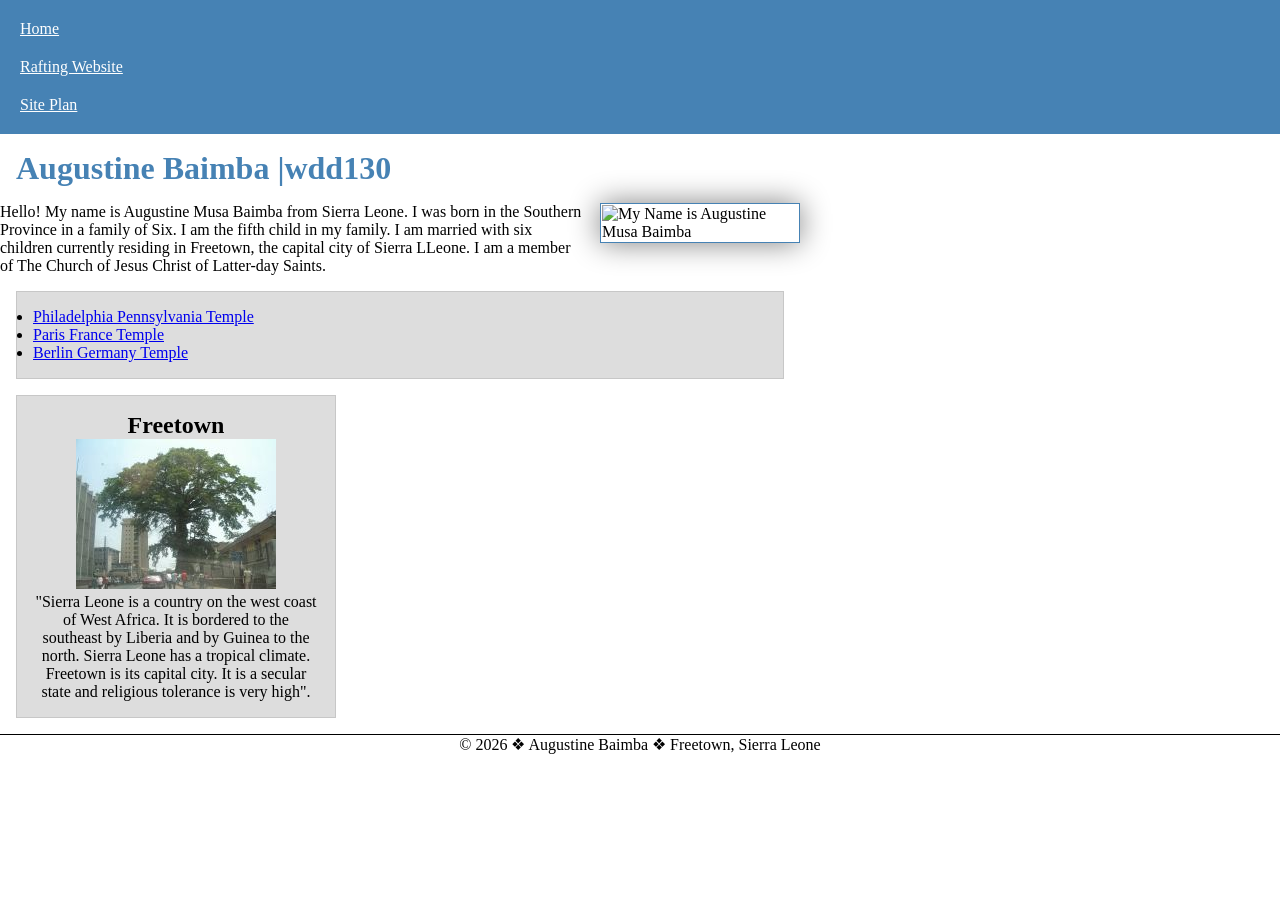
==== index.html @ fadbdafb "commit" ====
<!--18 March 2026-->
<!DOCTYPE html>
<html lang="en">

<head>
    <meta charset="UTF-8">
    <meta name="viewport" content="width=device-width, initial-scale=1.0">
    <title>Augustine Musa Baimba |wdd130</title>
    <meta name="description" content="Augustine Baimba's BYU Idaho WDD 130 Course Home Page">
    <meta name="author" content="Augustine Baimba">
    <link rel="stylesheet" href="styles/styles.css">
</head>

<body>
    <header>
        <nav>
            <a href="#">Home</a>
            <a href="wwr/">Rafting Website</a>
            <a href="wwr/site-plan-rafting.html">Site Plan</a>
        </nav>
    </header>
    <main>
        <h1>Augustine Baimba |wdd130</h1>
        <img src="images/image.augustine.baimba.JPG" alt="My Name is Augustine Musa Baimba"
          width="200">
        <p>Hello! My name is Augustine Musa Baimba from Sierra Leone. I was born in the
            Southern
            Province in a family of Six. I am the fifth child in
            my family. I am married with six children currently residing in Freetown, the
            capital
            city of
            Sierra LLeone. I am a member of The Church of Jesus Christ of Latter-day Saints.
        </p>
        <ul class="box">
            <li><a href="https://www.churchofjesuschrist.org/temples/details/philadelphia-pennsylvania-temple"
                  target="_blank">Philadelphia Pennsylvania Temple</a></li>
            <li><a href="https://www.churchofjesuschrist.org/temples/details/paris-france-temple"
                  target="_blank">Paris France Temple</a></li>
            <li><a href="https://www.churchofjesuschrist.org/temples/details/berlin-germany-temple"
                  target="_blank">Berlin Germany Temple</a></li>
        </ul>
    </main>
    <aside class="box">
        <h2>Freetown</h2>
        <img src="images/cotten_tree.jpg" alt="Freetown Cotton Tree">
        <p>"Sierra Leone is a country on the west coast of West Africa. It is
            bordered to the southeast
            by Liberia and by Guinea to the north. Sierra Leone has a tropical
            climate. Freetown is its
            capital city. It is a secular state and religious tolerance is very
            high".
        </p>
    </aside>
    <footer>
        <p>© 2026 ❖ Augustine Baimba ❖ Freetown, Sierra Leone</p>
    </footer>

</html>
---- styles/styles.css ----
* {
    margin: 0;
    padding: 0;
    box-sizing: border-box;
}

nav {
    background-color: steelblue;
    padding: 10px;
}

nav a {
    color: white;
    padding: 10px;
    display: block;
}

h1 {
    color: steelblue;
    padding: 1rem;
}

main {
    max-width: 800px;
}

p {
    padding: 0;
}

aside {
    width: 20rem;
    margin: 1rem;
    border: 1px solid rgb(0 0 0 / 0.2);

    /* 1 */
    padding: 1rem;
    background-color: #eee;
    color: #333;
    text-align: center;
}

aside img {
    width: 200px;
    height: auto;
}

main img {
    width: 150;
    height: auto;
    border: 1px solid #4682b4;
    padding: 1px;
    box-shadow: 0 0 30px gray;
    float: right;
    margin: 0 0 1rem 1rem;
}

footer {
    margin-top: 15px;
    border-top: 1px solid #000;
    text-align: center;
}

/* Class Selectors */
.box {
    margin: 1rem;
    border: 1px solid rgb(0 0 0 / 10%);
    padding: 1rem;
    background-color: #ddd;
    color: #000;
}
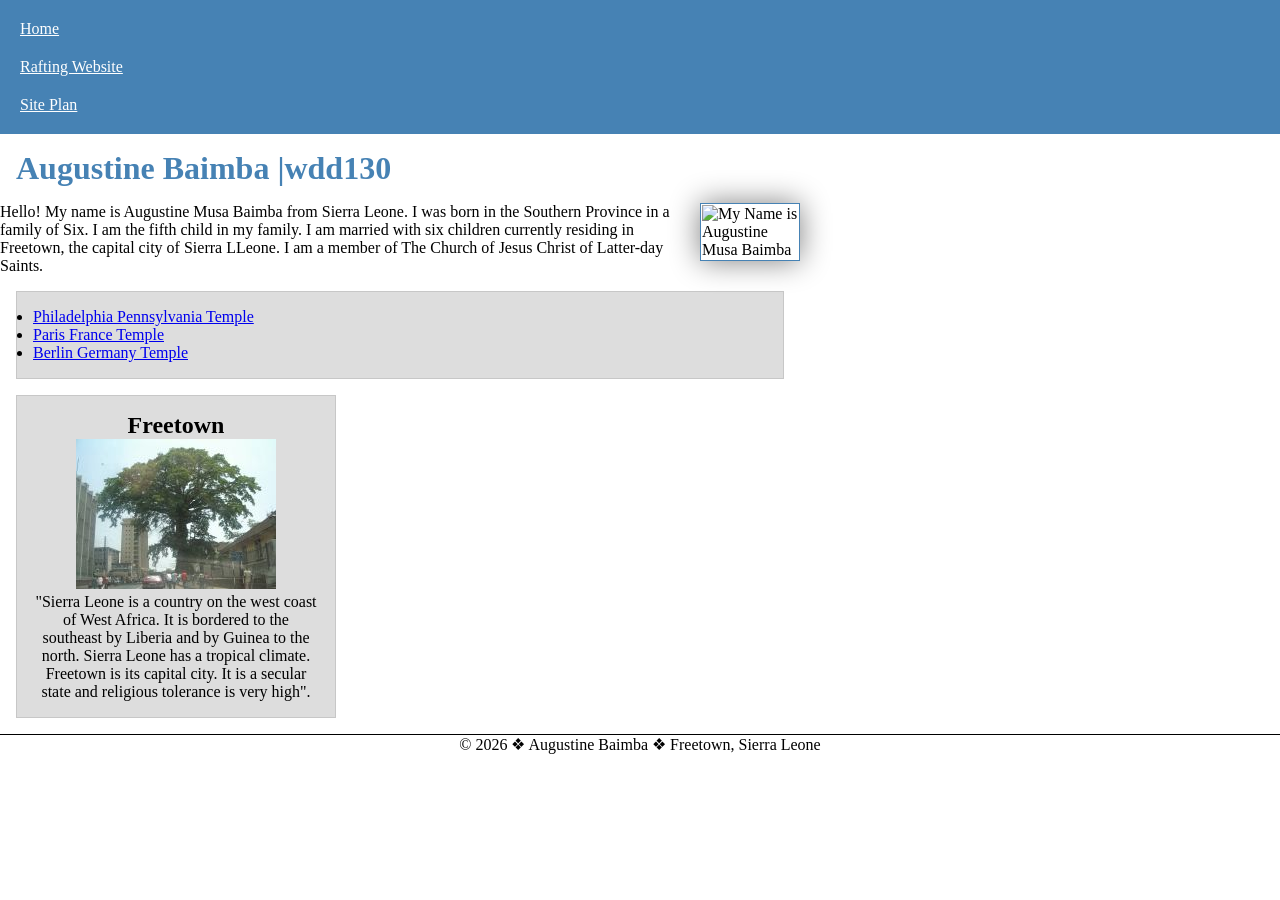
==== commit 6aa063f1: "commit" ====
--- a/index.html
+++ b/index.html
@@ -22,7 +22,7 @@
     <main>
         <h1>Augustine Baimba |wdd130</h1>
         <img src="images/image.augustine.baimba.JPG" alt="My Name is Augustine Musa Baimba"
-          width="200">
+          width="100">
         <p>Hello! My name is Augustine Musa Baimba from Sierra Leone. I was born in the
             Southern
             Province in a family of Six. I am the fifth child in
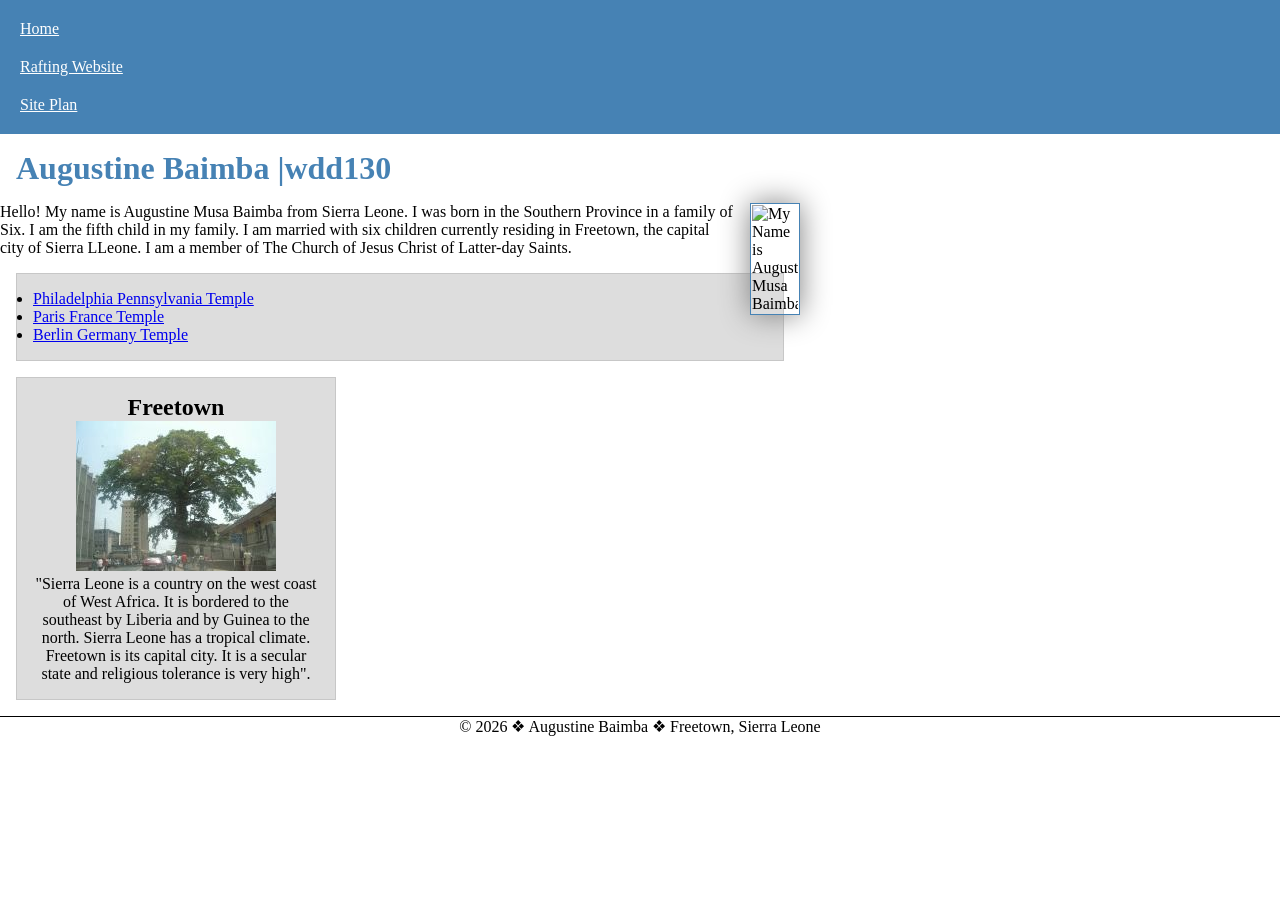
==== commit 86cb9226: "commit" ====
--- a/index.html
+++ b/index.html
@@ -22,7 +22,7 @@
     <main>
         <h1>Augustine Baimba |wdd130</h1>
         <img src="images/image.augustine.baimba.JPG" alt="My Name is Augustine Musa Baimba"
-          width="100">
+          width="50">
         <p>Hello! My name is Augustine Musa Baimba from Sierra Leone. I was born in the
             Southern
             Province in a family of Six. I am the fifth child in
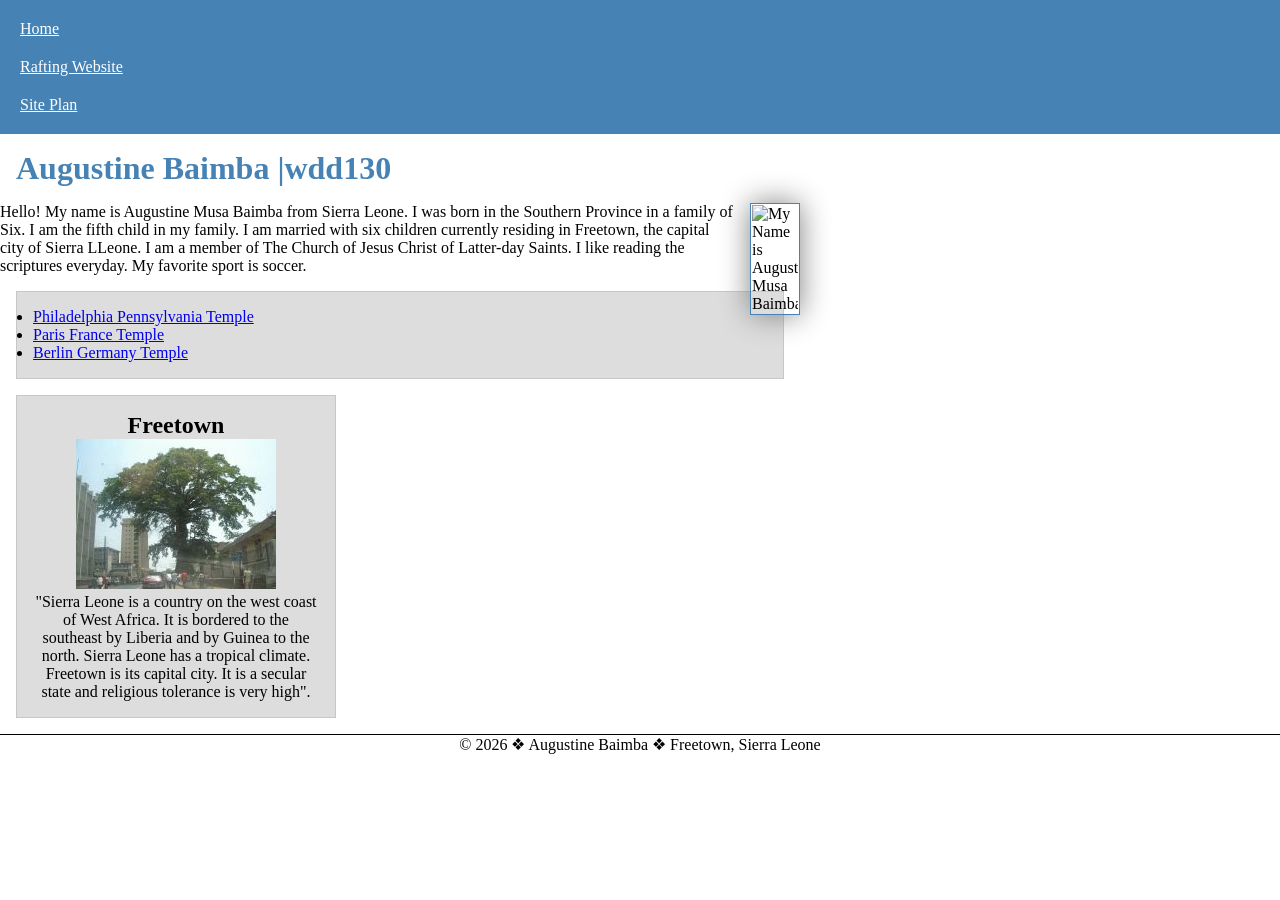
==== commit f8474ef6: "commit" ====
--- a/index.html
+++ b/index.html
@@ -27,9 +27,9 @@
             Southern
             Province in a family of Six. I am the fifth child in
             my family. I am married with six children currently residing in Freetown, the
-            capital
-            city of
-            Sierra LLeone. I am a member of The Church of Jesus Christ of Latter-day Saints.
+            capital city of Sierra LLeone. I am a member of The Church of Jesus Christ of Latter-day
+            Saints. I like
+            reading the scriptures everyday. My favorite sport is soccer.
         </p>
         <ul class="box">
             <li><a href="https://www.churchofjesuschrist.org/temples/details/philadelphia-pennsylvania-temple"
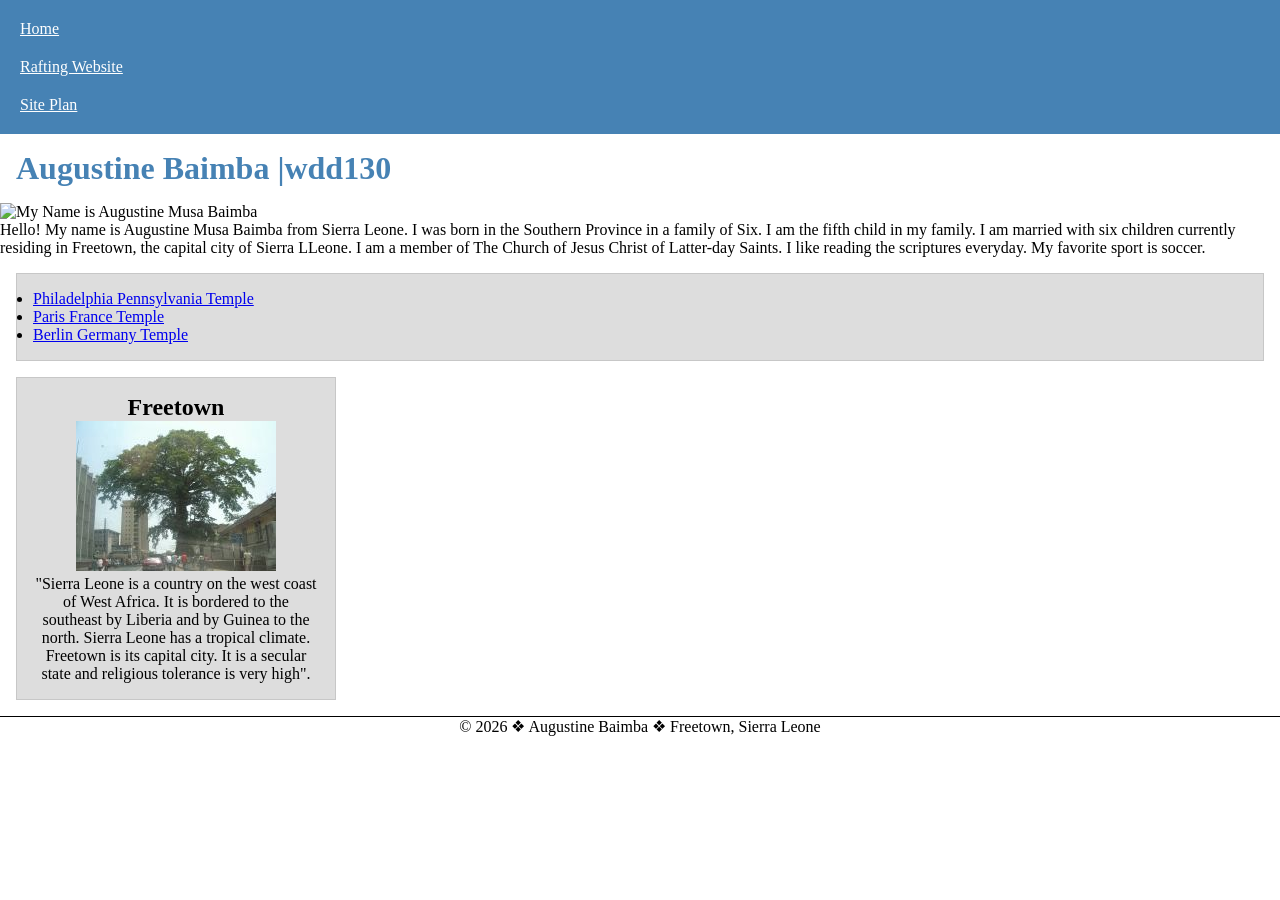
==== commit 049bf95e: "commit" ====
--- a/index.html
+++ b/index.html
@@ -19,26 +19,25 @@
             <a href="wwr/site-plan-rafting.html">Site Plan</a>
         </nav>
     </header>
-    <main>
-        <h1>Augustine Baimba |wdd130</h1>
-        <img src="images/image.augustine.baimba.JPG" alt="My Name is Augustine Musa Baimba"
-          width="50">
-        <p>Hello! My name is Augustine Musa Baimba from Sierra Leone. I was born in the
-            Southern
-            Province in a family of Six. I am the fifth child in
-            my family. I am married with six children currently residing in Freetown, the
-            capital city of Sierra LLeone. I am a member of The Church of Jesus Christ of Latter-day
-            Saints. I like
-            reading the scriptures everyday. My favorite sport is soccer.
-        </p>
-        <ul class="box">
-            <li><a href="https://www.churchofjesuschrist.org/temples/details/philadelphia-pennsylvania-temple"
-                  target="_blank">Philadelphia Pennsylvania Temple</a></li>
-            <li><a href="https://www.churchofjesuschrist.org/temples/details/paris-france-temple"
-                  target="_blank">Paris France Temple</a></li>
-            <li><a href="https://www.churchofjesuschrist.org/temples/details/berlin-germany-temple"
-                  target="_blank">Berlin Germany Temple</a></li>
-        </ul>
+    <h1>Augustine Baimba |wdd130</h1>
+    <img src="images/image.augustine.baimba.JPG" alt="My Name is Augustine Musa Baimba" width="100">
+
+    <p>Hello! My name is Augustine Musa Baimba from Sierra Leone. I was born in the
+        Southern
+        Province in a family of Six. I am the fifth child in
+        my family. I am married with six children currently residing in Freetown, the
+        capital city of Sierra LLeone. I am a member of The Church of Jesus Christ of Latter-day
+        Saints. I like
+        reading the scriptures everyday. My favorite sport is soccer.
+    </p>
+    <ul class="box">
+        <li><a href="https://www.churchofjesuschrist.org/temples/details/philadelphia-pennsylvania-temple"
+              target="_blank">Philadelphia Pennsylvania Temple</a></li>
+        <li><a href="https://www.churchofjesuschrist.org/temples/details/paris-france-temple"
+              target="_blank">Paris France Temple</a></li>
+        <li><a href="https://www.churchofjesuschrist.org/temples/details/berlin-germany-temple"
+              target="_blank">Berlin Germany Temple</a></li>
+    </ul>
     </main>
     <aside class="box">
         <h2>Freetown</h2>
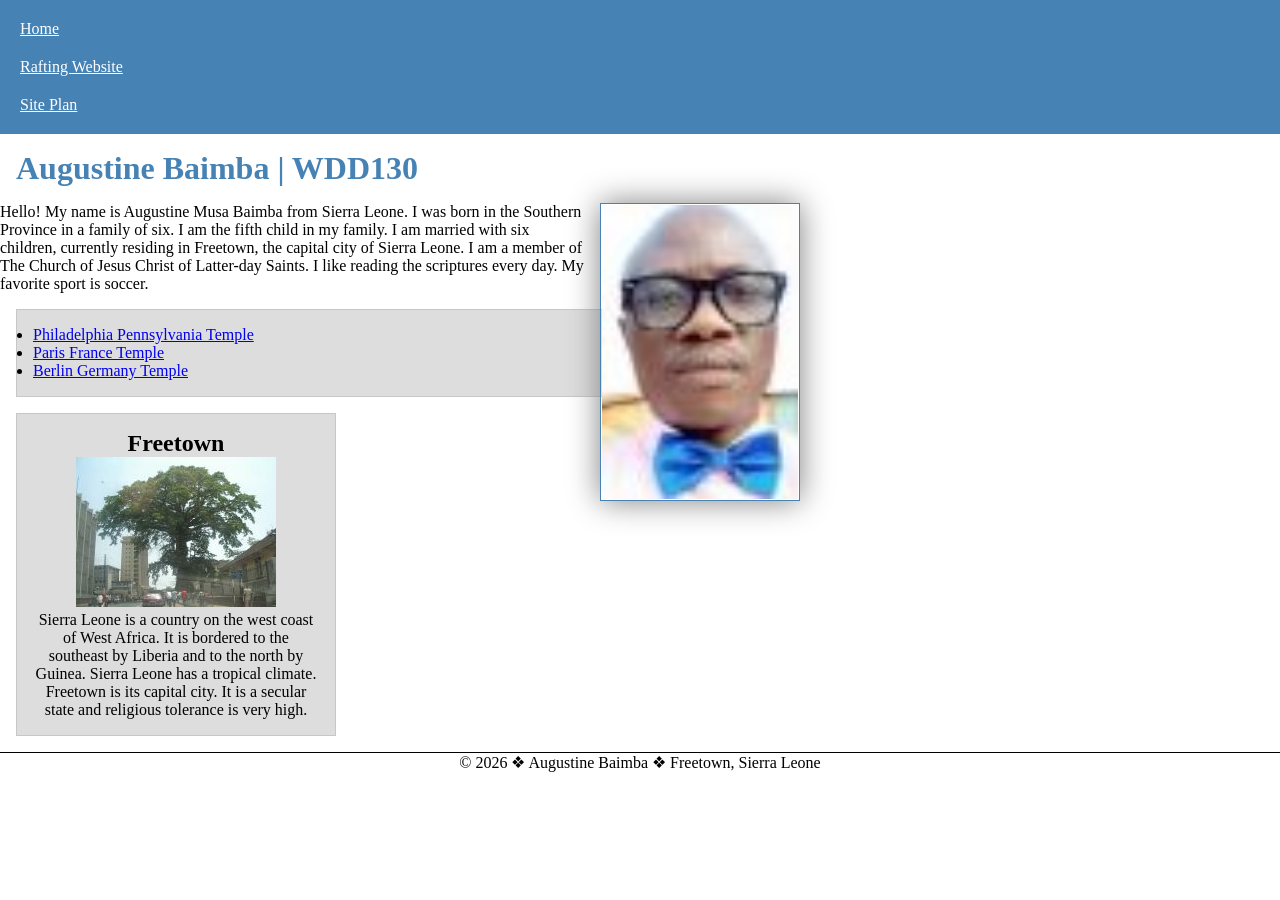
==== commit 91760f7b: "commit" ====
--- a/index.html
+++ b/index.html
@@ -5,8 +5,8 @@
 <head>
     <meta charset="UTF-8">
     <meta name="viewport" content="width=device-width, initial-scale=1.0">
-    <title>Augustine Musa Baimba |wdd130</title>
-    <meta name="description" content="Augustine Baimba's BYU Idaho WDD 130 Course Home Page">
+    <title>Augustine Musa Baimba | WDD130</title>
+    <meta name="description" content="Augustine Baimba's BYU-Idaho WDD 130 Course Home Page">
     <meta name="author" content="Augustine Baimba">
     <link rel="stylesheet" href="styles/styles.css">
 </head>
@@ -19,39 +19,41 @@
             <a href="wwr/site-plan-rafting.html">Site Plan</a>
         </nav>
     </header>
-    <h1>Augustine Baimba |wdd130</h1>
-    <img src="images/image.augustine.baimba.JPG" alt="My Name is Augustine Musa Baimba" width="100">
 
-    <p>Hello! My name is Augustine Musa Baimba from Sierra Leone. I was born in the
-        Southern
-        Province in a family of Six. I am the fifth child in
-        my family. I am married with six children currently residing in Freetown, the
-        capital city of Sierra LLeone. I am a member of The Church of Jesus Christ of Latter-day
-        Saints. I like
-        reading the scriptures everyday. My favorite sport is soccer.
-    </p>
-    <ul class="box">
-        <li><a href="https://www.churchofjesuschrist.org/temples/details/philadelphia-pennsylvania-temple"
-              target="_blank">Philadelphia Pennsylvania Temple</a></li>
-        <li><a href="https://www.churchofjesuschrist.org/temples/details/paris-france-temple"
-              target="_blank">Paris France Temple</a></li>
-        <li><a href="https://www.churchofjesuschrist.org/temples/details/berlin-germany-temple"
-              target="_blank">Berlin Germany Temple</a></li>
-    </ul>
+    <main>
+        <h1>Augustine Baimba | WDD130</h1>
+        <img src="images/profile.jpg" alt="My Name is Augustine Musa Baimba" width="200">
+        <p>Hello! My name is Augustine Musa Baimba from Sierra Leone. I was born in the Southern
+            Province in a family of six. I am the fifth child in my family. I am married with six
+            children, currently residing in Freetown, the capital city of Sierra Leone. I am a
+            member of
+            The Church of Jesus Christ of Latter-day Saints. I like reading the scriptures every
+            day. My
+            favorite sport is soccer.</p>
+
+        <ul class="box">
+            <li><a href="https://www.churchofjesuschrist.org/temples/details/philadelphia-pennsylvania-temple"
+                  target="_blank">Philadelphia Pennsylvania Temple</a></li>
+            <li><a href="https://www.churchofjesuschrist.org/temples/details/paris-france-temple"
+                  target="_blank">Paris France Temple</a></li>
+            <li><a href="https://www.churchofjesuschrist.org/temples/details/berlin-germany-temple"
+                  target="_blank">Berlin Germany Temple</a></li>
+        </ul>
     </main>
+
     <aside class="box">
         <h2>Freetown</h2>
-        <img src="images/cotten_tree.jpg" alt="Freetown Cotton Tree">
-        <p>"Sierra Leone is a country on the west coast of West Africa. It is
-            bordered to the southeast
-            by Liberia and by Guinea to the north. Sierra Leone has a tropical
-            climate. Freetown is its
-            capital city. It is a secular state and religious tolerance is very
-            high".
-        </p>
+        <img src="images/cotton_tree.jpg" alt="Freetown Cotton Tree">
+        <p>Sierra Leone is a country on the west coast of West Africa. It is bordered to the
+            southeast
+            by Liberia and to the north by Guinea. Sierra Leone has a tropical climate. Freetown is
+            its
+            capital city. It is a secular state and religious tolerance is very high.</p>
     </aside>
+
     <footer>
         <p>© 2026 ❖ Augustine Baimba ❖ Freetown, Sierra Leone</p>
     </footer>
+</body>
 
 </html>
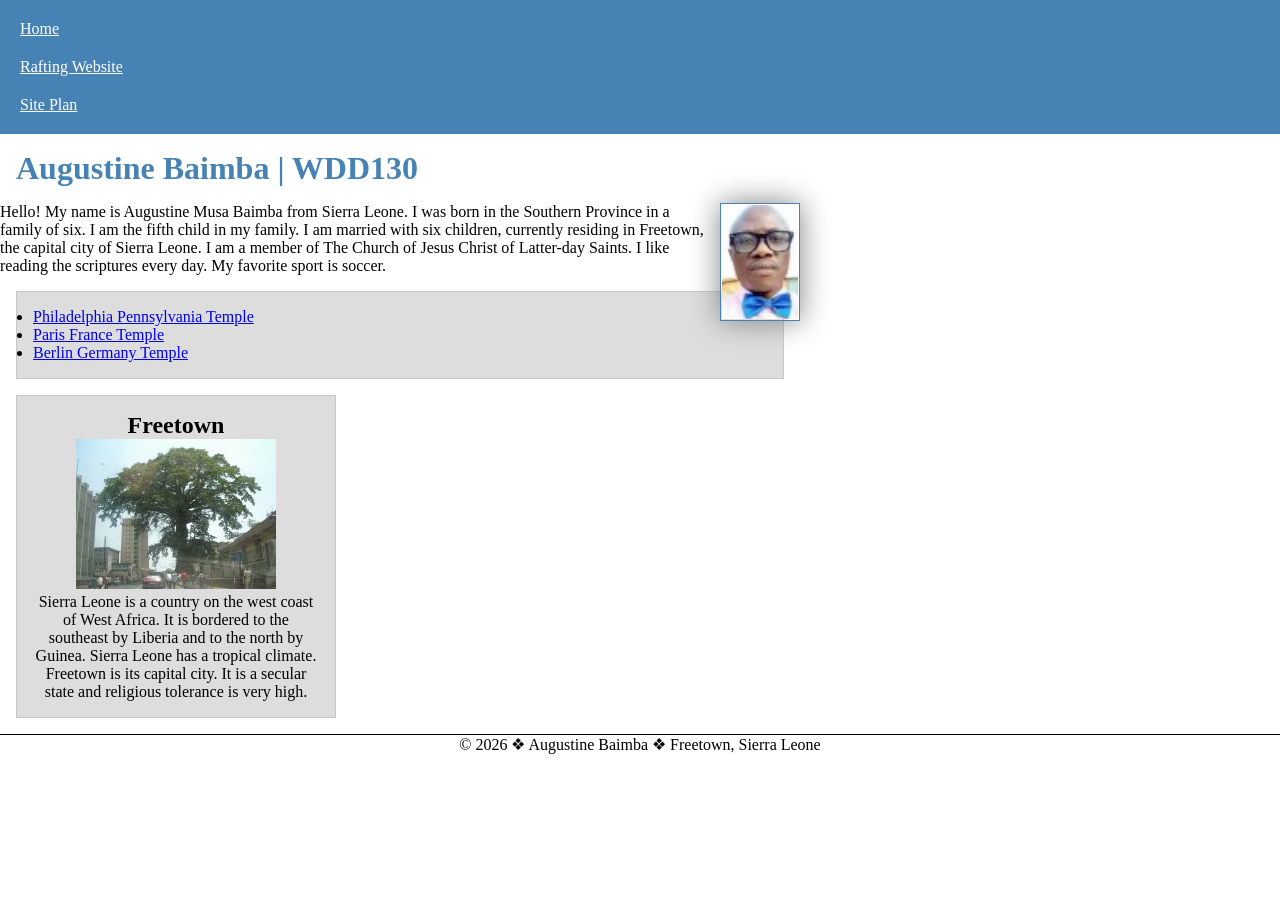
==== commit bce2b699: "commit" ====
--- a/index.html
+++ b/index.html
@@ -22,7 +22,7 @@
 
     <main>
         <h1>Augustine Baimba | WDD130</h1>
-        <img src="images/profile.jpg" alt="My Name is Augustine Musa Baimba" width="200">
+        <img src="images/profile.jpg" alt="My Name is Augustine Musa Baimba" width="80">
         <p>Hello! My name is Augustine Musa Baimba from Sierra Leone. I was born in the Southern
             Province in a family of six. I am the fifth child in my family. I am married with six
             children, currently residing in Freetown, the capital city of Sierra Leone. I am a
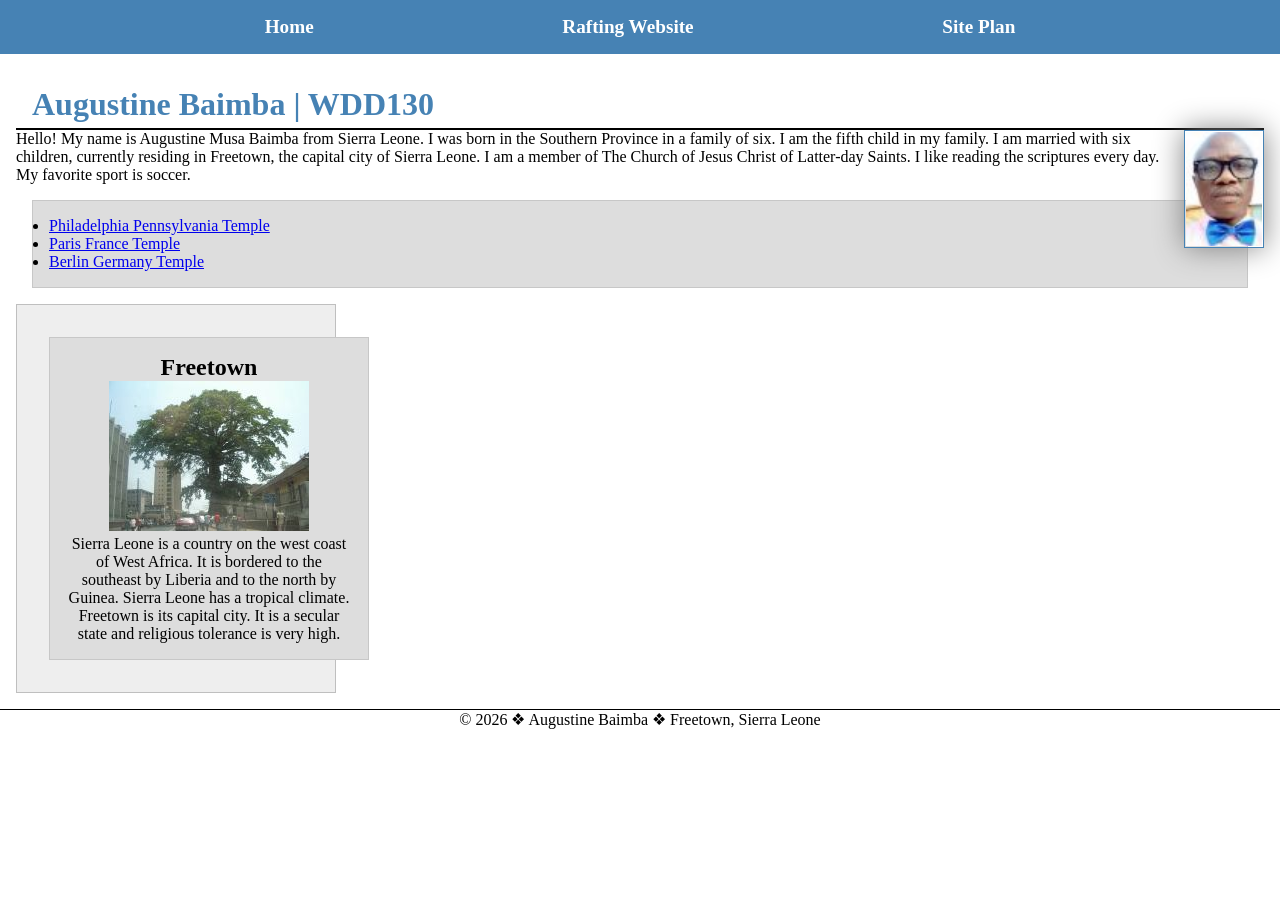
==== commit a8172b9c: "commit" ====
--- a/index.html
+++ b/index.html
@@ -18,38 +18,43 @@
             <a href="wwr/">Rafting Website</a>
             <a href="wwr/site-plan-rafting.html">Site Plan</a>
         </nav>
+
     </header>
 
-    <main>
-        <h1>Augustine Baimba | WDD130</h1>
-        <img src="images/profile.jpg" alt="My Name is Augustine Musa Baimba" width="80">
-        <p>Hello! My name is Augustine Musa Baimba from Sierra Leone. I was born in the Southern
-            Province in a family of six. I am the fifth child in my family. I am married with six
-            children, currently residing in Freetown, the capital city of Sierra Leone. I am a
-            member of
-            The Church of Jesus Christ of Latter-day Saints. I like reading the scriptures every
-            day. My
-            favorite sport is soccer.</p>
+    <div class="grid">
+        <main>
+            <h1>Augustine Baimba | WDD130</h1>
+            <img src="images/profile.jpg" alt="My Name is Augustine Musa Baimba" width="80">
+            <p>Hello! My name is Augustine Musa Baimba from Sierra Leone. I was born in the Southern
+                Province in a family of six. I am the fifth child in my family. I am married with
+                six
+                children, currently residing in Freetown, the capital city of Sierra Leone. I am a
+                member of
+                The Church of Jesus Christ of Latter-day Saints. I like reading the scriptures every
+                day. My
+                favorite sport is soccer.</p>
 
-        <ul class="box">
-            <li><a href="https://www.churchofjesuschrist.org/temples/details/philadelphia-pennsylvania-temple"
-                  target="_blank">Philadelphia Pennsylvania Temple</a></li>
-            <li><a href="https://www.churchofjesuschrist.org/temples/details/paris-france-temple"
-                  target="_blank">Paris France Temple</a></li>
-            <li><a href="https://www.churchofjesuschrist.org/temples/details/berlin-germany-temple"
-                  target="_blank">Berlin Germany Temple</a></li>
-        </ul>
-    </main>
-
-    <aside class="box">
-        <h2>Freetown</h2>
-        <img src="images/cotton_tree.jpg" alt="Freetown Cotton Tree">
-        <p>Sierra Leone is a country on the west coast of West Africa. It is bordered to the
-            southeast
-            by Liberia and to the north by Guinea. Sierra Leone has a tropical climate. Freetown is
-            its
-            capital city. It is a secular state and religious tolerance is very high.</p>
-    </aside>
+            <ul class="box">
+                <li><a href="https://www.churchofjesuschrist.org/temples/details/philadelphia-pennsylvania-temple"
+                      target="_blank">Philadelphia Pennsylvania Temple</a></li>
+                <li><a href="https://www.churchofjesuschrist.org/temples/details/paris-france-temple"
+                      target="_blank">Paris France Temple</a></li>
+                <li><a href="https://www.churchofjesuschrist.org/temples/details/berlin-germany-temple"
+                      target="_blank">Berlin Germany Temple</a></li>
+            </ul>
+        </main>
+        <aside>
+            <aside class="box">
+                <h2>Freetown</h2>
+                <img src="images/cotton_tree.jpg" alt="Freetown Cotton Tree">
+                <p>Sierra Leone is a country on the west coast of West Africa. It is bordered to the
+                    southeast
+                    by Liberia and to the north by Guinea. Sierra Leone has a tropical climate.
+                    Freetown is
+                    its
+                    capital city. It is a secular state and religious tolerance is very high.</p>
+            </aside>
+    </div>
 
     <footer>
         <p>© 2026 ❖ Augustine Baimba ❖ Freetown, Sierra Leone</p>
--- a/styles/styles.css
+++ b/styles/styles.css
@@ -10,18 +10,18 @@
 }
 
 nav a {
-    color: white;
-    padding: 10px;
+    color: #fff;/% shorthand for white %/ padding: 0.5rem;
     display: block;
+    text-decoration: none;
+    font-size: 1.2rem;
+    font-weight: 700;
 }
 
 h1 {
     color: steelblue;
     padding: 1rem;
-}
-
-main {
-    max-width: 800px;
+    border-bottom: 2px solid black;
+    padding-bottom: 5px;
 }
 
 p {
@@ -32,7 +32,9 @@
     width: 20rem;
     margin: 1rem;
     border: 1px solid rgb(0 0 0 / 0.2);
-
+    position: relative;
+    grid-column: 1/2;
+    grid-row: 1/2;
     /* 1 */
     padding: 1rem;
     background-color: #eee;
@@ -68,4 +70,30 @@
     padding: 1rem;
     background-color: #ddd;
     color: #000;
+}
+
+header,
+grid;
+
+footer {
+    max-width: 840px;
+    margin: 0 auto;
+}
+
+. grid {
+    display: grid;
+    align-items: center;
+}
+
+main {
+    grid-column: 2/3;
+    margin: 1rem;
+}
+
+nav {
+    background-color: steelblue;
+    padding: 1rem;
+    display: flex;
+    justify-content: space-evenly;
+    align-items: center;
 }
